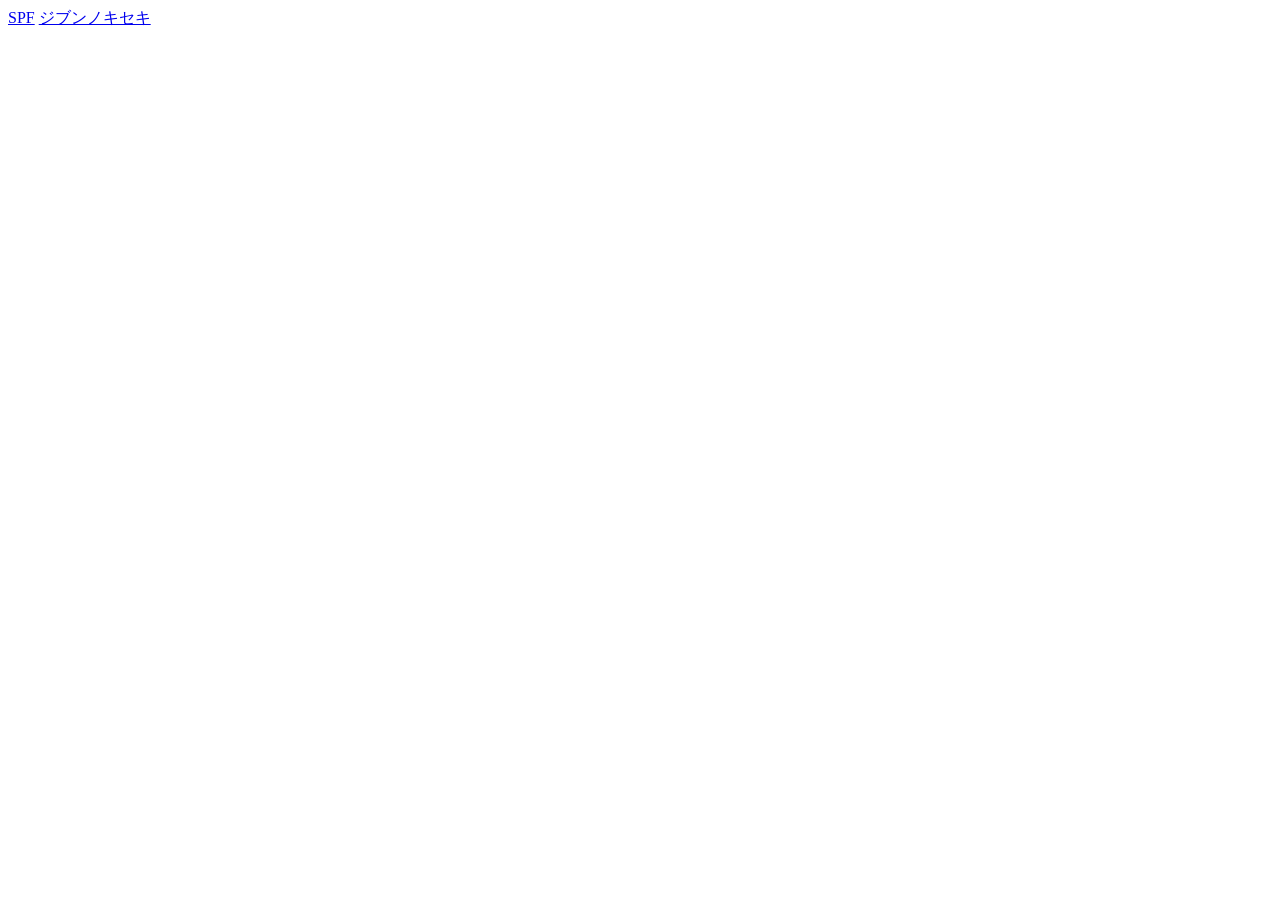
==== index.html @ ba2a36e5 "SPF追加" ====
<!DOCTYPE html>
<html lang="ja">
<head>
    <meta charset="UTF-8">
    <meta name="viewport" content="width=device-width, initial-scale=1.0">
    <title>Link</title>
</head>
<body>
    <a href="20251017/index.html">SPF</a>
    <a href="jibun-no-kiseki/index.html">ジブンノキセキ</a>
</body>
</html>
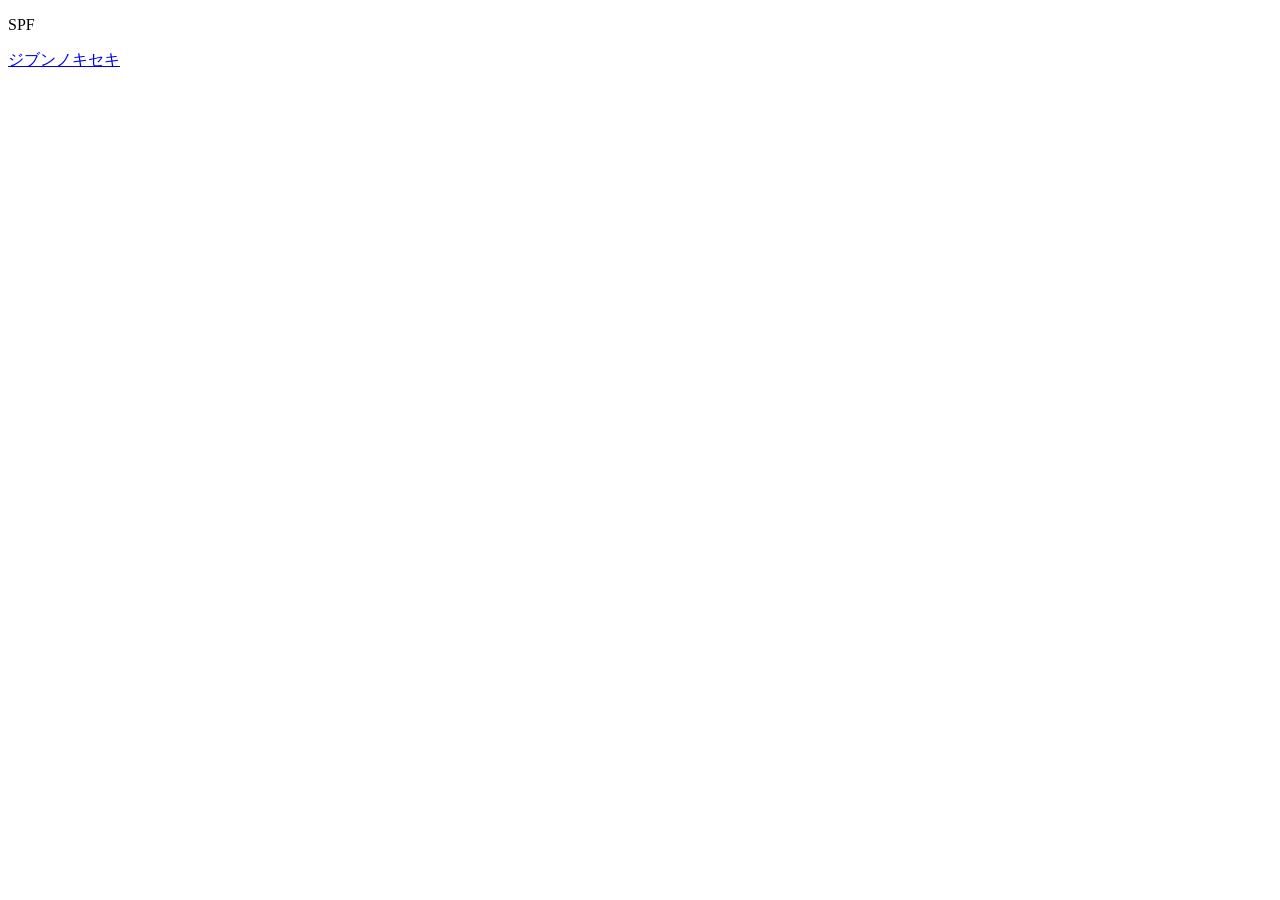
==== commit 32306a4f: "index.htmlを変更" ====
--- a/index.html
+++ b/index.html
@@ -6,7 +6,8 @@
     <title>Link</title>
 </head>
 <body>
-    <a href="20251017/index.html">SPF</a>
+    <p>SPF</p>
     <a href="jibun-no-kiseki/index.html">ジブンノキセキ</a>
+    <a href="oura-skin/skin v2.zip"></a>
 </body>
-</html>+</html>
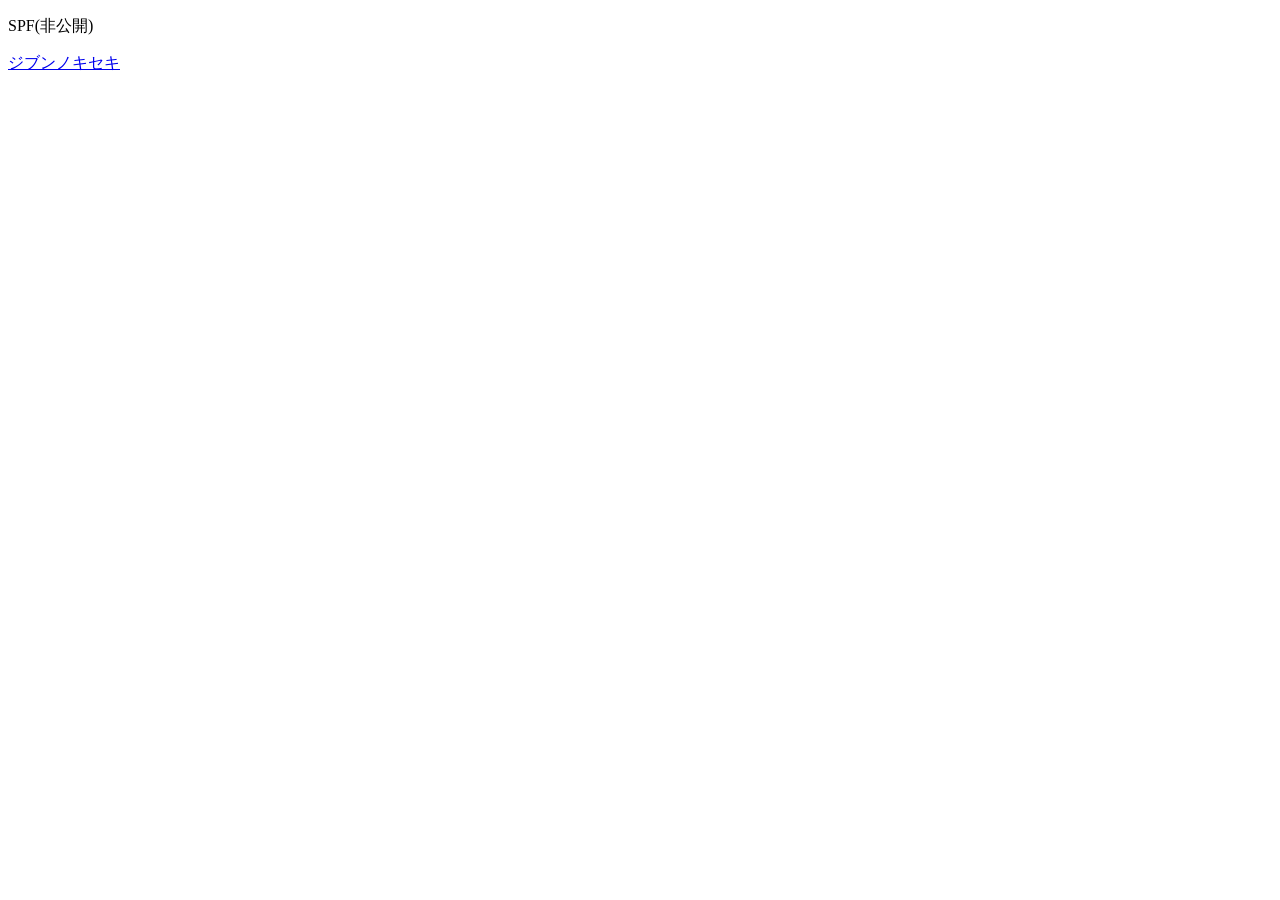
==== commit 113bbaf8: "SPFが非公開であることを追記(実際はURLさえ当てれば見れるけど)" ====
--- a/index.html
+++ b/index.html
@@ -6,7 +6,7 @@
     <title>Link</title>
 </head>
 <body>
-    <p>SPF</p>
+    <p>SPF(非公開)</p>
     <a href="jibun-no-kiseki/index.html">ジブンノキセキ</a>
     <a href="oura-skin/skin v2.zip"></a>
 </body>
